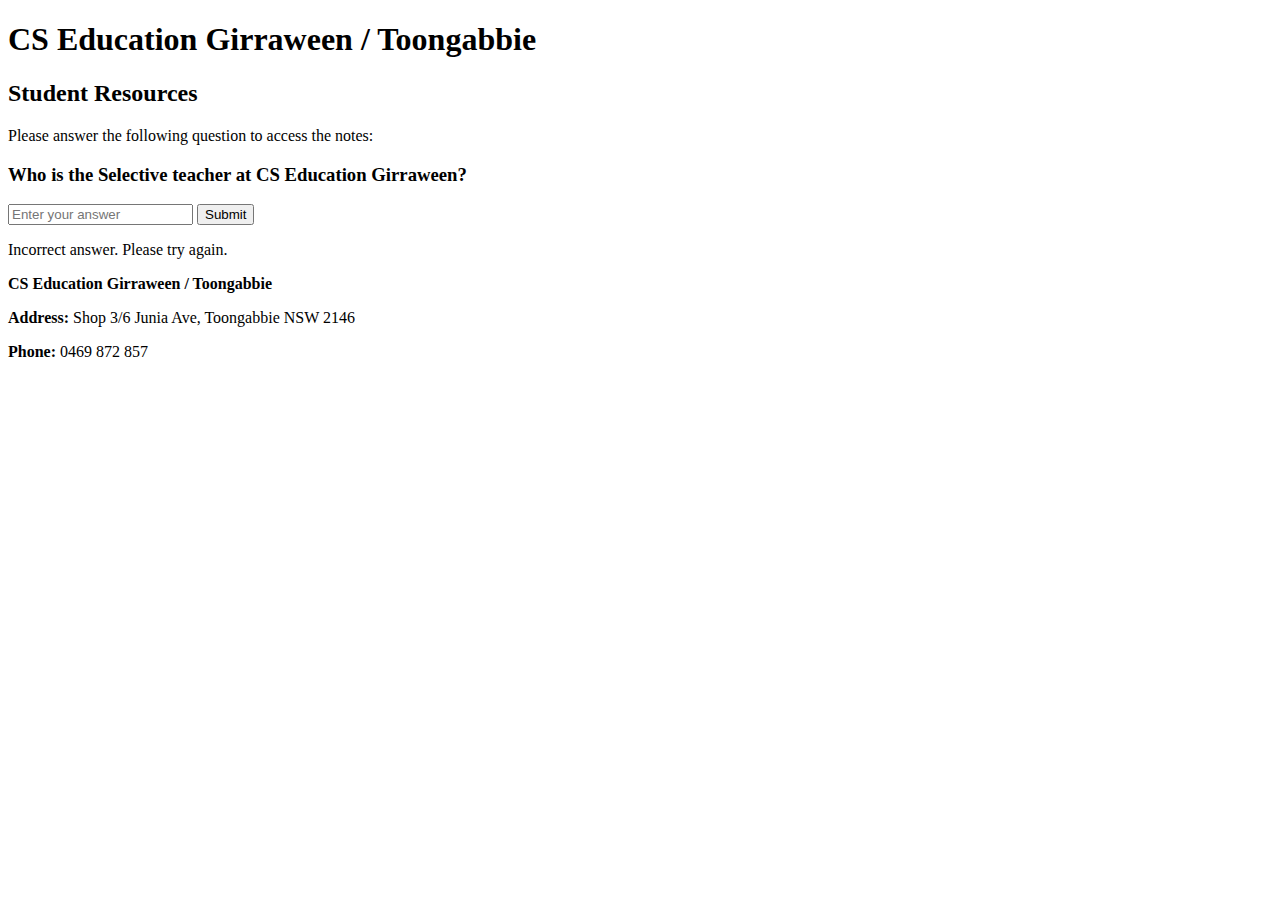
==== index.html @ 01d13b5e "Create index.html" ====
<!-- index.html (Landing Page) -->
<!DOCTYPE html>
<html lang="en">
<head>
    <meta charset="UTF-8">
    <meta name="viewport" content="width=device-width, initial-scale=1.0">
    <title>CS Education Girraween - Student Resources</title>
    <link rel="stylesheet" href="styles.css">
</head>
<body>
    <header class="site-header">
        <h1>CS Education Girraween / Toongabbie</h1>
    </header>

    <div class="container">
        <h2>Student Resources</h2>
        <div id="verification-form">
            <p>Please answer the following question to access the notes:</p>
            <h3>Who is the Selective teacher at CS Education Girraween?</h3>
            <input type="text" id="answer-input" placeholder="Enter your answer">
            <button onclick="verifyAnswer()">Submit</button>
            <p id="error-message" class="hidden">Incorrect answer. Please try again.</p>
        </div>
    </div>

    <footer class="site-footer">
        <div class="footer-content">
            <p><strong>CS Education Girraween / Toongabbie</strong> </p>
            <p><strong>Address:</strong> Shop 3/6 Junia Ave, Toongabbie NSW 2146</p>
            <p><strong>Phone:</strong> 0469 872 857</p>
        </div>
    </footer>
    
    <script src="script.js"></script>
</body>
</html>
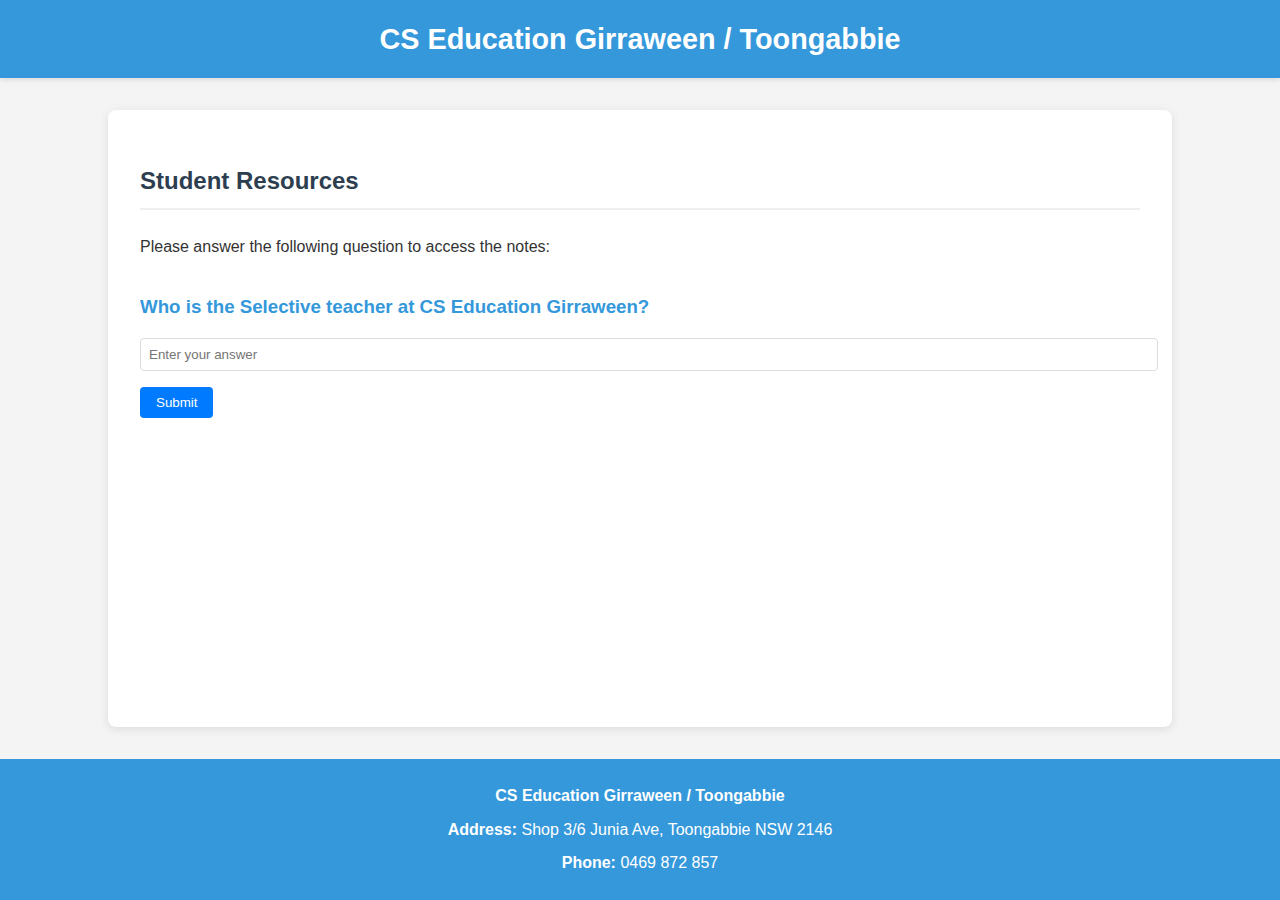
==== commit 8d746fcf: "Update index.html" ====
--- a/index.html
+++ b/index.html
@@ -11,7 +11,6 @@
     <header class="site-header">
         <h1>CS Education Girraween / Toongabbie</h1>
     </header>
-
     <div class="container">
         <h2>Student Resources</h2>
         <div id="verification-form">
@@ -22,7 +21,6 @@
             <p id="error-message" class="hidden">Incorrect answer. Please try again.</p>
         </div>
     </div>
-
     <footer class="site-footer">
         <div class="footer-content">
             <p><strong>CS Education Girraween / Toongabbie</strong> </p>
--- a/styles.css
+++ b/styles.css
@@ -0,0 +1,197 @@
+/* styles.css - with added header and footer styles */
+body {
+    font-family: Arial, sans-serif;
+    line-height: 1.6;
+    margin: 0;
+    padding: 0;
+    background-color: #f4f4f4;
+    color: #333;
+    display: flex;
+    flex-direction: column;
+    min-height: 100vh;
+}
+
+/* Header styles */
+.site-header {
+    background-color: #3498db;
+    color: white;
+    padding: 1rem 0;
+    text-align: center;
+    box-shadow: 0 2px 5px rgba(0,0,0,0.1);
+}
+
+.site-header h1 {
+    margin: 0;
+    padding: 0;
+    font-size: 1.8rem;
+    border-bottom: none;
+}
+
+/* Main content */
+.container {
+    width: 90%;
+    max-width: 1000px;
+    margin: 2rem auto;
+    padding: 2rem;
+    background-color: white;
+    border-radius: 8px;
+    box-shadow: 0 2px 10px rgba(0, 0, 0, 0.1);
+    flex: 1;
+}
+
+nav ul {
+    display: flex;
+    list-style: none;
+    padding: 0;
+    margin-bottom: 2rem;
+    border-bottom: 1px solid #ddd;
+}
+
+nav li {
+    margin-right: 1rem;
+}
+
+nav a {
+    display: block;
+    padding: 0.5rem 1rem;
+    text-decoration: none;
+    color: #333;
+}
+
+nav a.active {
+    background-color: #007bff;
+    color: white;
+    border-radius: 4px;
+}
+
+h2 {
+    color: #2c3e50;
+    margin-bottom: 1.5rem;
+    border-bottom: 2px solid #eee;
+    padding-bottom: 0.5rem;
+}
+
+h3 {
+    color: #3498db;
+    margin-top: 2rem;
+    margin-bottom: 1rem;
+}
+
+input[type="text"] {
+    padding: 0.5rem;
+    width: 100%;
+    margin-bottom: 1rem;
+    border: 1px solid #ddd;
+    border-radius: 4px;
+}
+
+button {
+    padding: 0.5rem 1rem;
+    background-color: #007bff;
+    color: white;
+    border: none;
+    border-radius: 4px;
+    cursor: pointer;
+}
+
+button:hover {
+    background-color: #0056b3;
+}
+
+.hidden {
+    display: none;
+}
+
+/* Anti-copy CSS (without physical overlay) */
+.content {
+    background-color: #fff;
+    padding: 1.5rem;
+    border-radius: 4px;
+    /* Prevent text selection */
+    user-select: none;
+    -webkit-user-select: none;
+    -moz-user-select: none;
+    -ms-user-select: none;
+}
+
+/* Allow selection for links while keeping them functional */
+.content a {
+    user-select: text;
+    -webkit-user-select: text;
+    -moz-user-select: text;
+    -ms-user-select: text;
+    color: #3498db;
+    text-decoration: none;
+    position: relative;
+    z-index: 5;
+}
+
+.content a:hover {
+    text-decoration: underline;
+    color: #2980b9;
+}
+
+/* Accordion styles */
+.accordion-btn {
+    background-color: #f8f9fa;
+    color: #333;
+    cursor: pointer;
+    padding: 12px 20px;
+    width: 100%;
+    text-align: left;
+    border: 1px solid #ddd;
+    outline: none;
+    transition: 0.4s;
+    border-radius: 4px;
+    margin-bottom: 5px;
+    font-weight: bold;
+    position: relative;
+    z-index: 5; /* Ensure buttons are above content for clickability */
+}
+
+.accordion-btn:hover {
+    background-color: #e9ecef;
+}
+
+.accordion-btn.active {
+    background-color: #3498db;
+    color: white;
+}
+
+.accordion-content {
+    padding: 0;
+    max-height: 0;
+    overflow: hidden;
+    transition: max-height 0.3s ease-out;
+    background-color: #f8f9fa;
+    border-radius: 0 0 4px 4px;
+    margin-bottom: 10px;
+}
+
+.accordion-content p, .accordion-content ul, .accordion-content ol {
+    padding: 10px 20px;
+    margin: 0;
+}
+
+.accordion-content ul, .accordion-content ol {
+    padding-left: 40px;
+}
+
+/* Footer styles */
+.site-footer {
+    background-color: #3498db;
+    color: white;
+    padding: 1rem 0;
+    text-align: center;
+    margin-top: auto;
+}
+
+.footer-content {
+    width: 90%;
+    max-width: 1000px;
+    margin: 0 auto;
+}
+
+.footer-content p {
+    margin: 0.5rem 0;
+}
